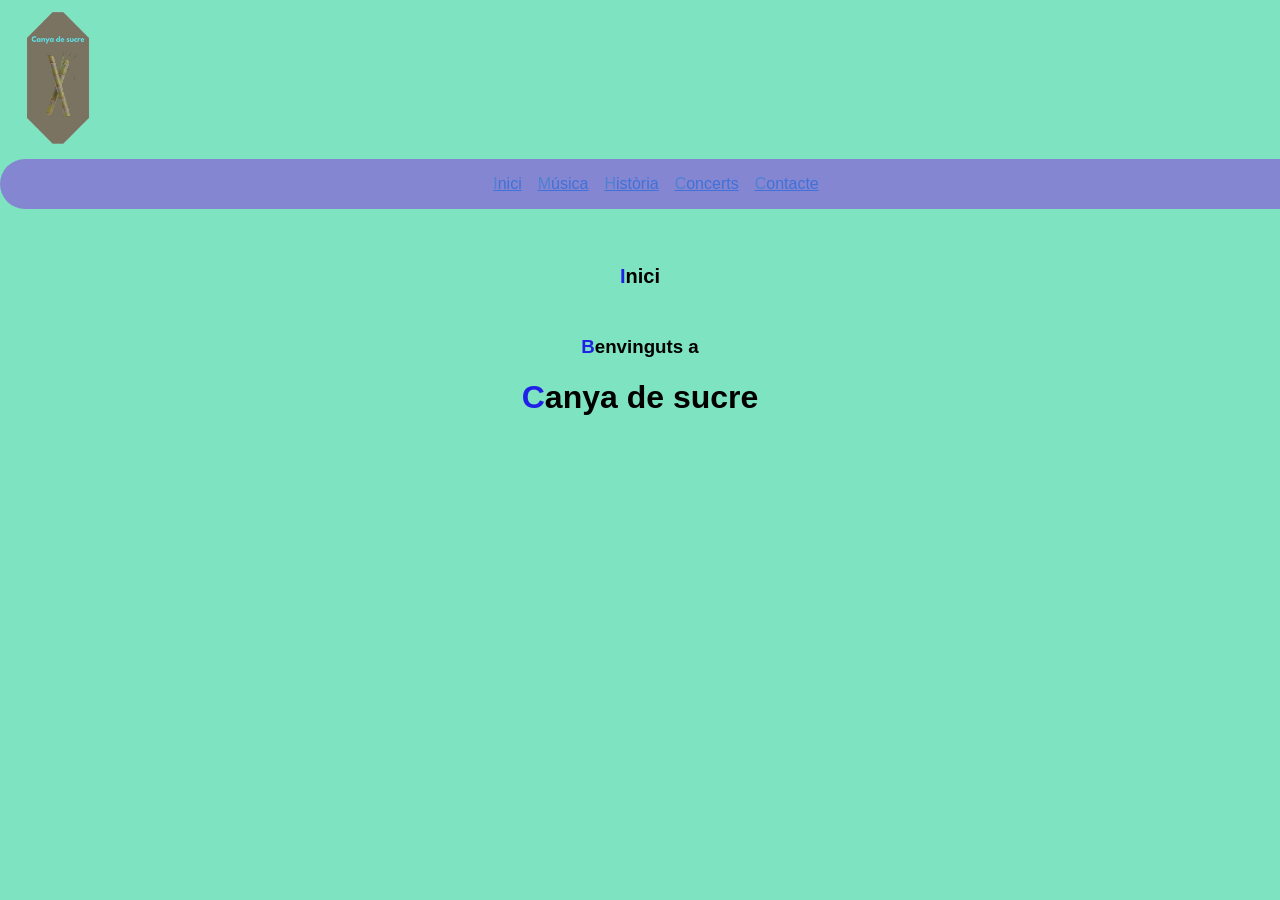
==== index.html @ 2a4c89ec "imatges" ====
<!doctype html>
<html lang="ca">
  <head>
    <meta charset="UTF-8" />
    <meta name="viewport" content="width=device-width, initial-scale=1.0" />
    <title>Inici</title>
    <link rel="stylesheet" href="css/style.css" />
  </head>
  <body>
    <header>
      <img src="img/canyas.png" alt="Canya De Sucre" class="logo" width="120">
      <nav aria-label="Navegació principal">
        <a href="index.html">Inici</a>
        <a href="musica.html">Música</a>
        <a href="historia.html">Història</a>
        <a href="concerts.html">Concerts</a>
        <a href="contacte.html">Contacte</a>
      </nav>
    </header>
    <main>
      <h1 class="inici">Inici</h1>
    </main>
    <script src="js/script.js"></script>
    <h3 class="justificar">Benvinguts a</h3>
    <h1 class="justificar">Canya de sucre</h1>

    
    
    

  </body>
</html>
---- css/style.css ----
/* Estils globals del projecte. */
:root {
  font-family: sans-serif;
}

body {
  margin: 0;
  background-color:rgb(126, 227, 193);
}

nav {
  display: flex;
  gap: 1rem;
  padding: 1rem;
  background-color:blueviolet;
  opacity:0.5;
  border-radius:50px;
  position:fixed;
  align-items: center;
  justify-content:center;
  width:100%;
}

main {
  padding: 1rem;
}

.inici{
  text-align: center;
  font-size:20px;
  margin-top:90px;
}

.justificar{
  text-align:center;
}

p{
  font-size:40px;
  margin:auto;
  font-family:sans-serif;
  text-align:center;
}



::first-letter{
  color: rgb(32, 32, 230);
}
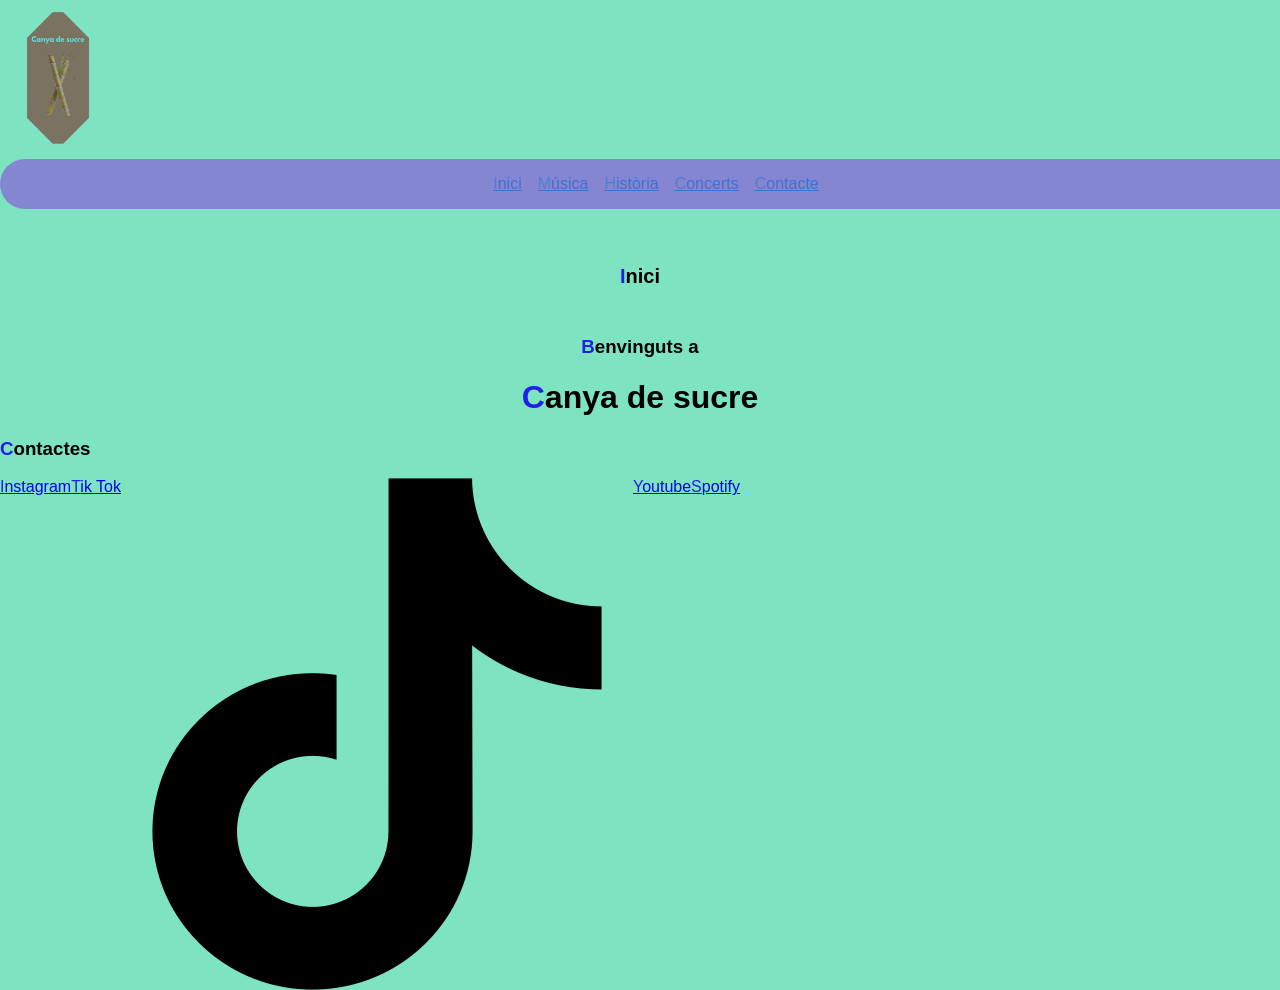
==== commit 19c2007f: "footer" ====
--- a/index.html
+++ b/index.html
@@ -7,6 +7,7 @@
     <link rel="stylesheet" href="css/style.css" />
   </head>
   <body>
+    <hero>
     <header>
       <img src="img/canyas.png" alt="Canya De Sucre" class="logo" width="120">
       <nav aria-label="Navegació principal">
@@ -25,8 +26,20 @@
     <h1 class="justificar">Canya de sucre</h1>
 
     
+    <footer>
+    <h3>Contactes</h3>
+    <div class="fila">
+     <a href="https://www.instagram.com/">Instagram</a>
+     <i class="bi bi-instagram"></i>
+     <a href="https://www.tiktok.com/ca/">Tik Tok</a>
+     <img src="img/tik-tok.png">
+     <a href="https://www.youtube.com/">Youtube</a>
+     <i class="bi bi-youtube"></i>
+     <a href="https://open.spotify.com/intl-es">Spotify</a>
+     <i class="bi bi-spotify"></i>
+    <div> 
+    </footer>
     
-    
-
+  </hero>
   </body>
 </html>
--- a/css/style.css
+++ b/css/style.css
@@ -42,7 +42,28 @@
   text-align:center;
 }
 
+img{
+  align-items:center;
+}
 
+img>footer{
+  width:30px;
+  height:30px;
+}
+
+.fila{
+  display:flex;
+  flex-direction:row;
+
+}
+
+
+@media (max-width:760px) {
+  hero{
+    max-width:fit-content;
+    max-height:fit-content;
+  }
+}
 
 ::first-letter{
   color: rgb(32, 32, 230);
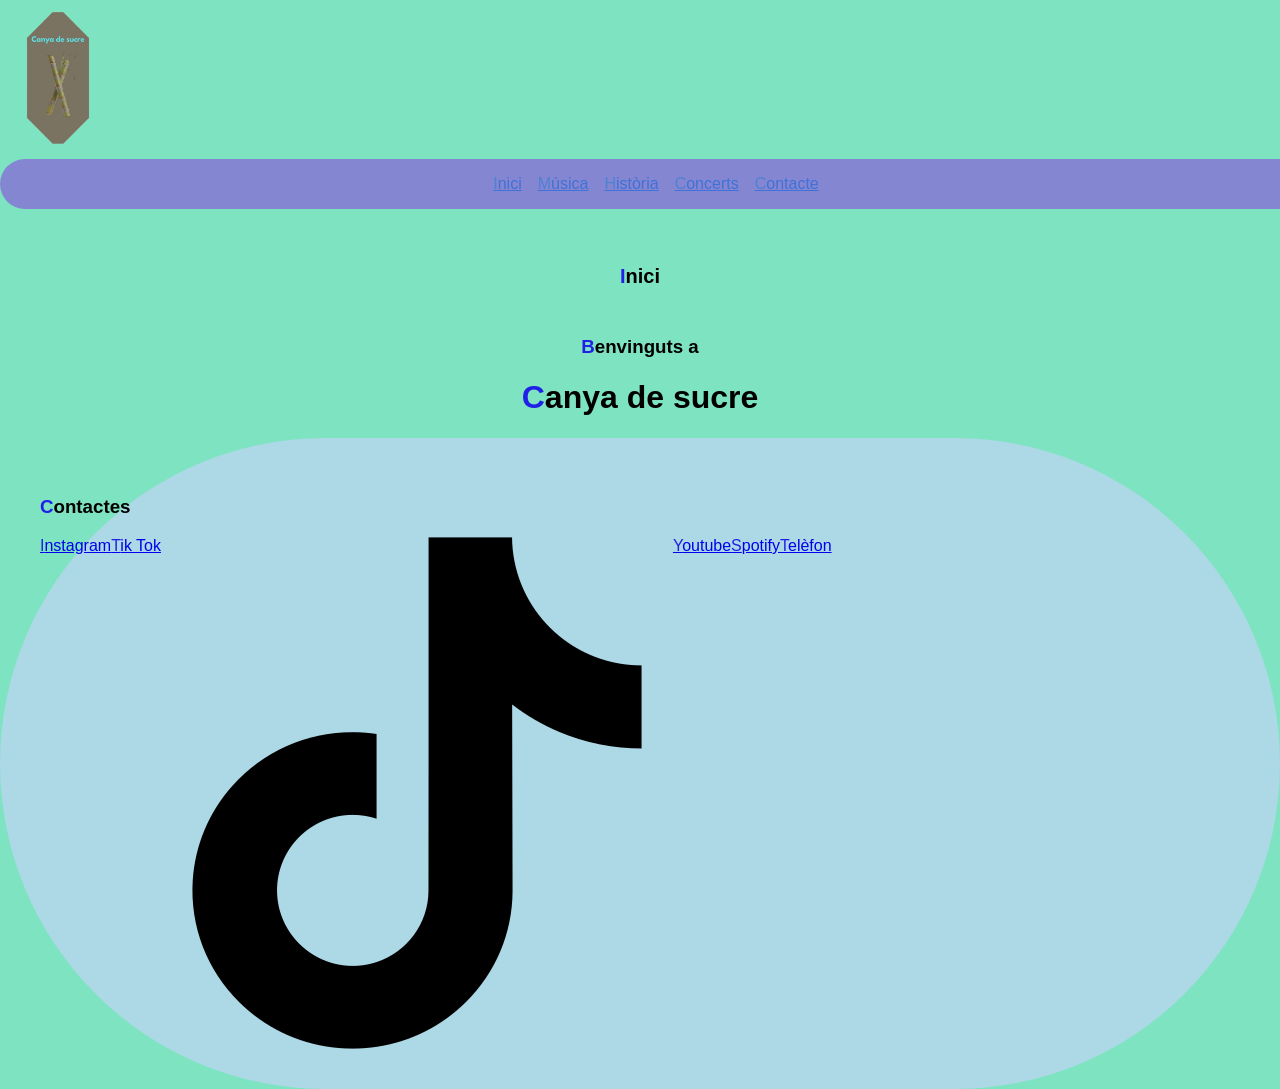
==== commit c464e171: "telefon" ====
--- a/index.html
+++ b/index.html
@@ -37,6 +37,7 @@
      <i class="bi bi-youtube"></i>
      <a href="https://open.spotify.com/intl-es">Spotify</a>
      <i class="bi bi-spotify"></i>
+     <a class="link" href="tel: 234 13 21 16">Telèfon</a>
     <div> 
     </footer>
     
--- a/css/style.css
+++ b/css/style.css
@@ -51,9 +51,38 @@
   height:30px;
 }
 
+footer{
+  background-color:lightblue;
+  border-radius:999px;
+  margin:auto;
+  padding:40px;
+}
+
+i>footer {
+  cursor:pointer;
+  transition: 0.25 ease, box-shadow 0.25s ease;
+}
+
+a>footer{
+  cursor:pointer;
+  transition:0.25 ease, box shadow 0.25 ease;
+}
+.i>footer:hover{
+  transform: translateY(-3px);
+  box-shadow: 0 10px 24px rgba(0,0,0,0.18);
+}
+
+.a>footer:hover{
+  transform: translateY(-3px);
+  box-shadow: 0 10px 24px rgba(0,0,0,0.18);
+}
+
+
+
 .fila{
   display:flex;
   flex-direction:row;
+  align-items:flex-start;
 
 }
 
@@ -67,4 +96,5 @@
 
 ::first-letter{
   color: rgb(32, 32, 230);
-}+}
+
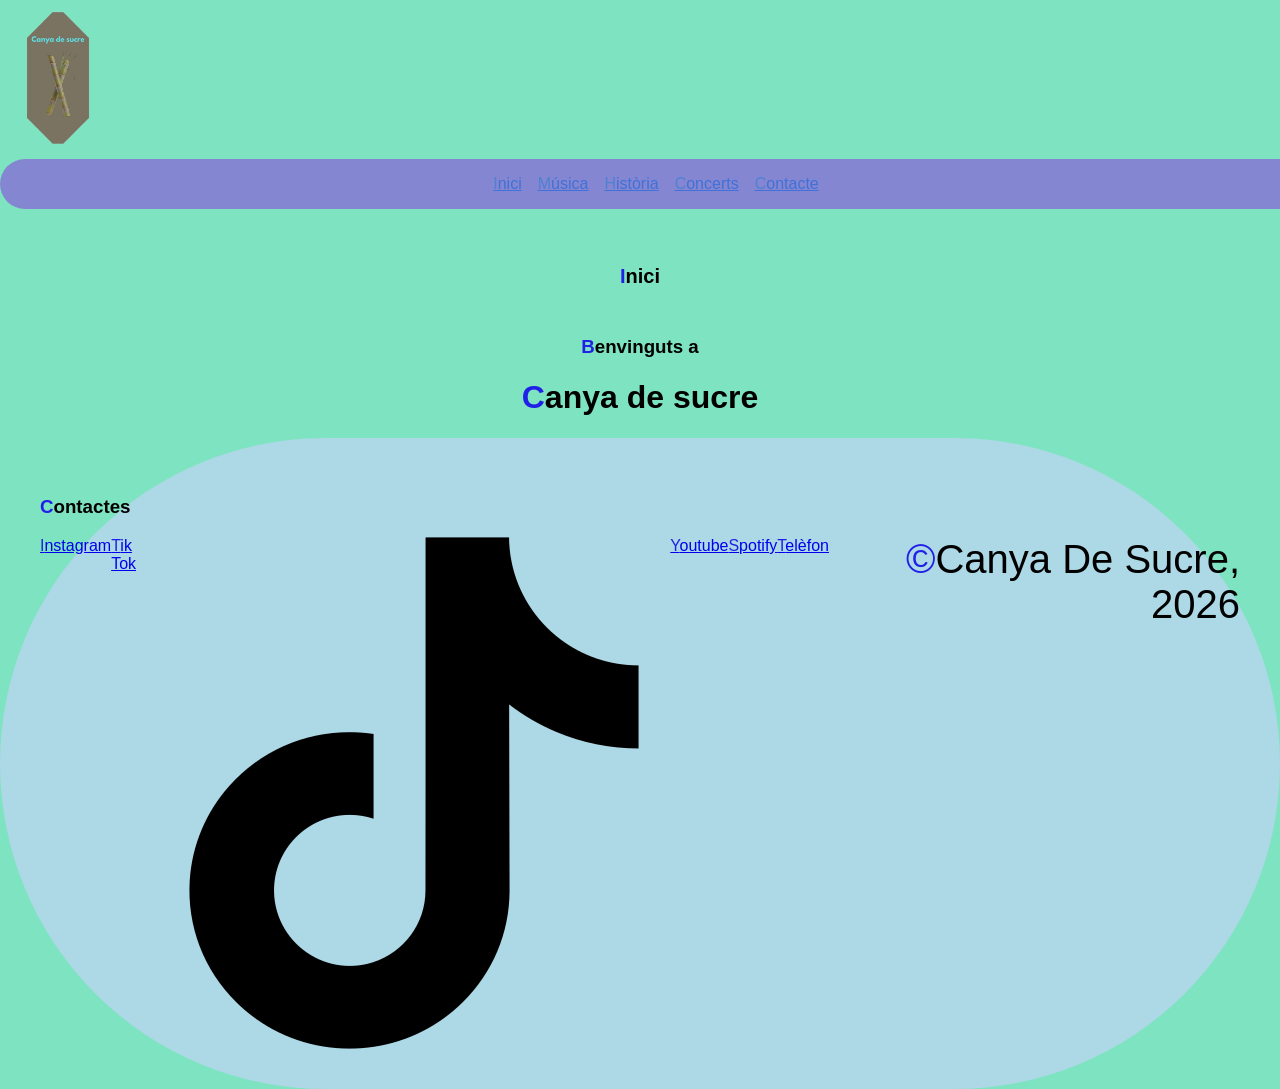
==== commit dbc581cf: "copyright" ====
--- a/index.html
+++ b/index.html
@@ -39,6 +39,7 @@
      <i class="bi bi-spotify"></i>
      <a class="link" href="tel: 234 13 21 16">Telèfon</a>
     <div> 
+    <p class="dreta">©Canya De Sucre, 2026</p>  
     </footer>
     
   </hero>
--- a/css/style.css
+++ b/css/style.css
@@ -76,7 +76,9 @@
   transform: translateY(-3px);
   box-shadow: 0 10px 24px rgba(0,0,0,0.18);
 }
-
+.dreta{
+  text-align:right;
+}
 
 
 .fila{
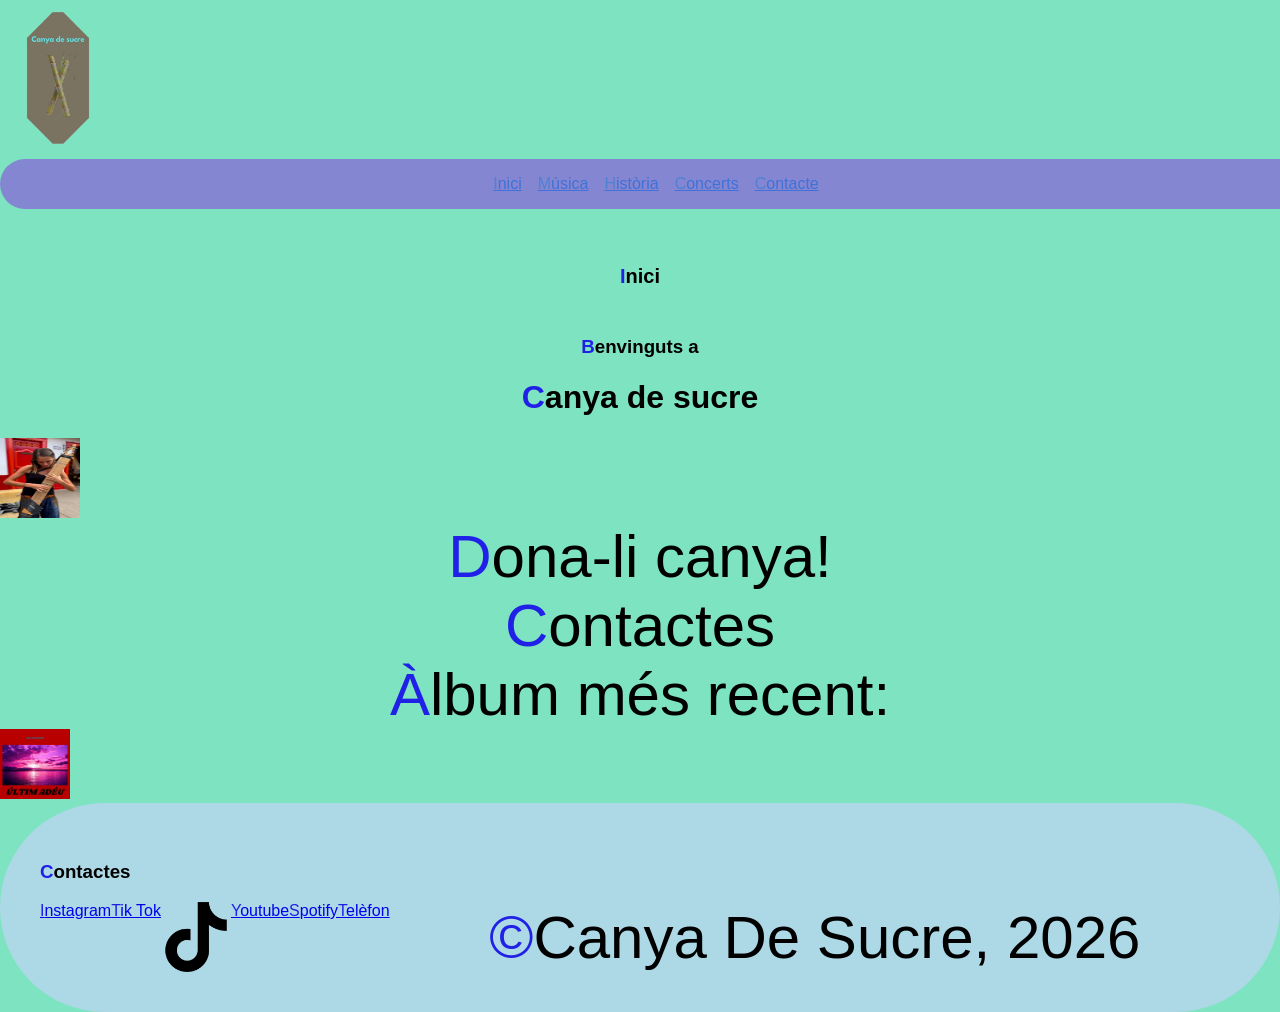
==== commit 37129d3c: "index canvis" ====
--- a/index.html
+++ b/index.html
@@ -7,7 +7,6 @@
     <link rel="stylesheet" href="css/style.css" />
   </head>
   <body>
-    <hero>
     <header>
       <img src="img/canyas.png" alt="Canya De Sucre" class="logo" width="120">
       <nav aria-label="Navegació principal">
@@ -24,6 +23,16 @@
     <script src="js/script.js"></script>
     <h3 class="justificar">Benvinguts a</h3>
     <h1 class="justificar">Canya de sucre</h1>
+    <hero>
+     <img src="img/artista.jpg">
+     <p>Dona-li canya!</p> 
+     <p class="boto">Contactes</p>
+    </hero>
+    <div>
+      <p>Àlbum més recent:</p>
+      <img src="img/album.png">
+    </div>
+
 
     
     <footer>
@@ -42,6 +51,6 @@
     <p class="dreta">©Canya De Sucre, 2026</p>  
     </footer>
     
-  </hero>
+  
   </body>
 </html>
--- a/css/style.css
+++ b/css/style.css
@@ -87,13 +87,40 @@
   align-items:flex-start;
 
 }
+hero{
+  margin:auto;
+}
 
+hero>img{
+  height:80px;
+  width:80px;
+}
+hero>p{
+  text-align:center;
+  font-size:60px;
+}
+.boto:hover{
+  display:inline-flex;
+  align-items:center;
+  gap:6px;
+  padding:15px;
+  border: solid 1px, transparent;
+  transition: transform .15 ease, background-color .2 ease, border-color .2s ease;
+  text-wrap:nowrap;
 
-@media (max-width:760px) {
-  hero{
-    max-width:fit-content;
-    max-height:fit-content;
-  }
+}
+
+div{
+  margin:auto;
+}
+
+div>p{
+  font-size:60px;
+}
+
+div>img{
+  height:70px;
+  width:70px;
 }
 
 ::first-letter{
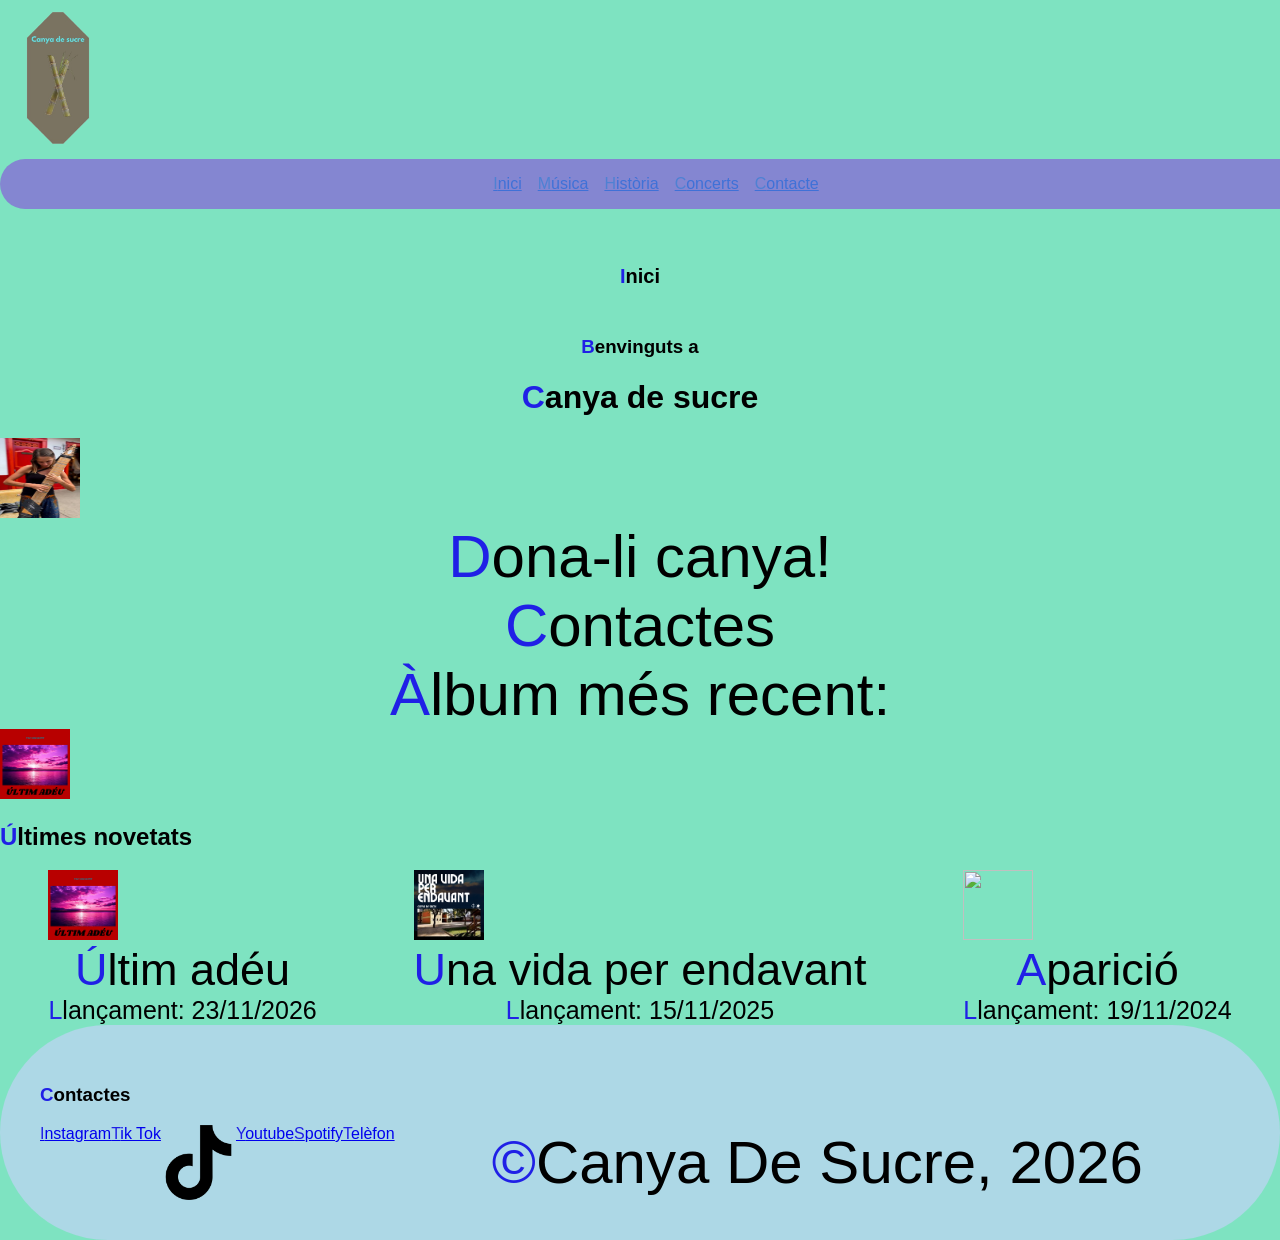
==== commit 1dbc7da0: "novetats index" ====
--- a/index.html
+++ b/index.html
@@ -32,6 +32,26 @@
       <p>Àlbum més recent:</p>
       <img src="img/album.png">
     </div>
+    <div>
+      <h2>Últimes novetats</h2>
+      <div class="fila">
+      <div>
+      <img src="img/album.png">
+      <p class="titol">Últim adéu</p>
+      <p class="data">Llançament: 23/11/2026</p>  
+      </div>
+      <div>
+      <img src="img/album2.png">
+      <p class="titol">Una vida per endavant</p>
+      <p class="data">Llançament: 15/11/2025</p>
+      </div>
+      <div>
+        <img src="img/album3">
+        <p class="titol">Aparició</p>
+        <p class="data">Llançament: 19/11/2024</p>
+      </div>
+    </div>
+    </div>
 
 
     
--- a/css/style.css
+++ b/css/style.css
@@ -123,6 +123,28 @@
   width:70px;
 }
 
+.fila{
+  display:flex;
+  flex-direction:row;
+  margin: auto;
+}
+
+.fila>img{
+  height:75px;
+  width:75px;
+
+}
+
+.titol{
+  font-size:45px;
+  margin:auto;
+}
+
+.data{
+  font-size:25px;
+  margin:auto;
+}
+
 ::first-letter{
   color: rgb(32, 32, 230);
 }
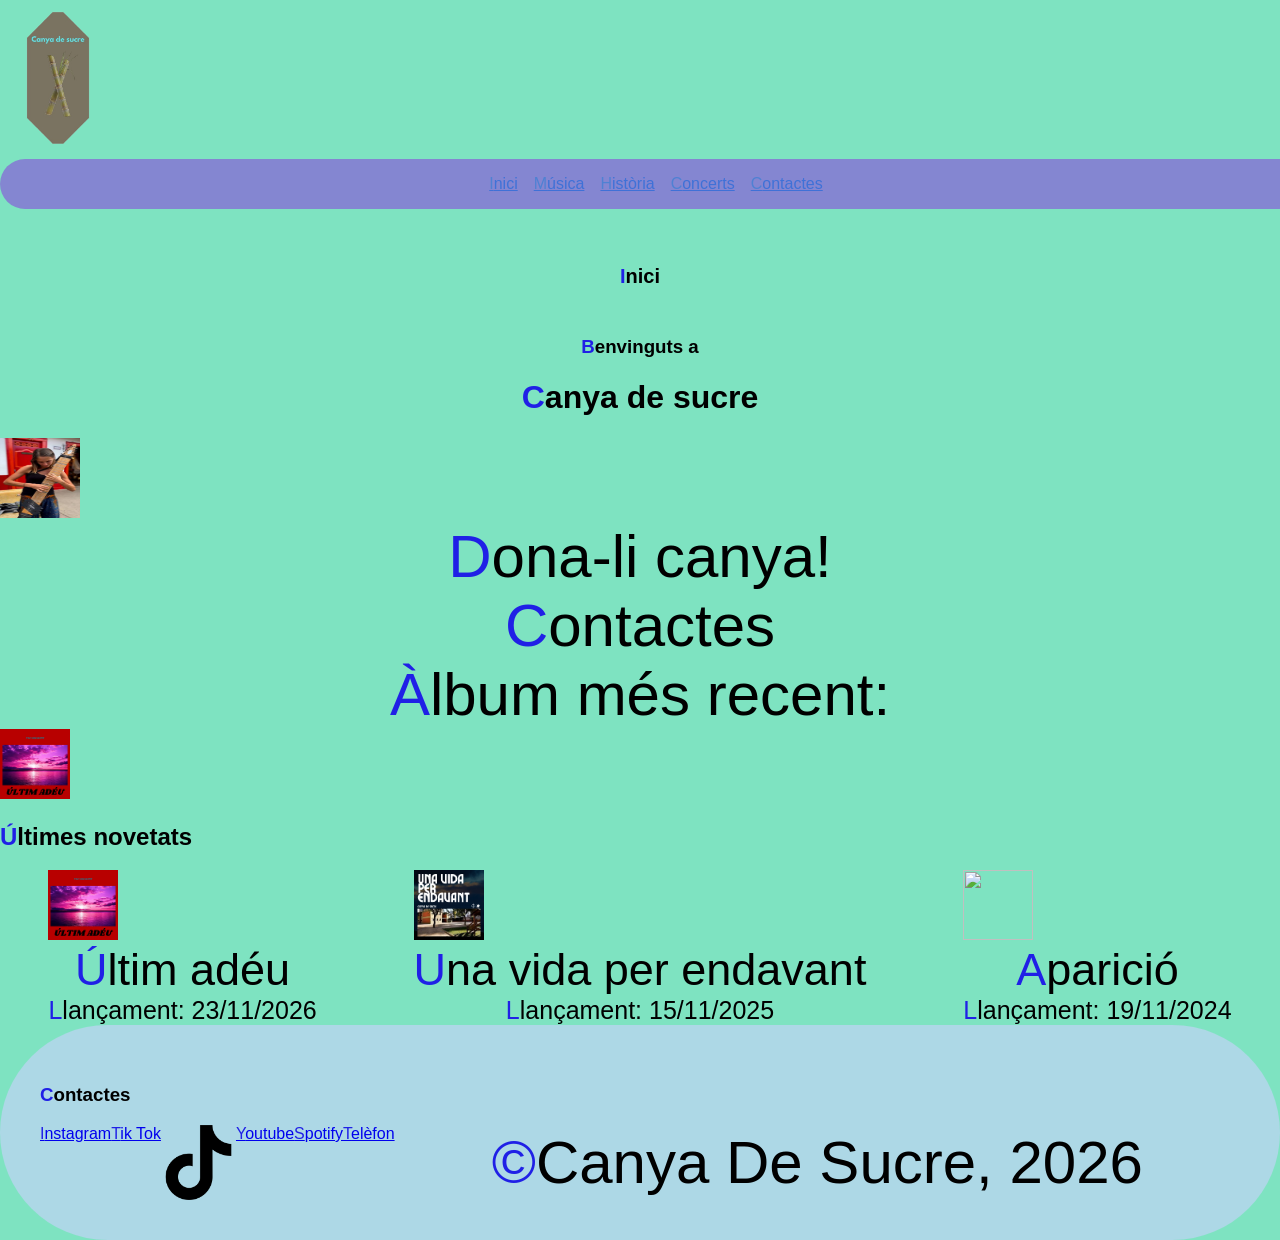
==== commit 6f26badd: "descripcions" ====
--- a/index.html
+++ b/index.html
@@ -14,14 +14,14 @@
         <a href="musica.html">Música</a>
         <a href="historia.html">Història</a>
         <a href="concerts.html">Concerts</a>
-        <a href="contacte.html">Contacte</a>
+        <a href="contacte.html">Contactes</a>
       </nav>
     </header>
     <main>
       <h1 class="inici">Inici</h1>
     </main>
     <script src="js/script.js"></script>
-    <h3 class="justificar">Benvinguts a</h3>
+    <h3 class="justificar">Benvinguts a </h3>
     <h1 class="justificar">Canya de sucre</h1>
     <hero>
      <img src="img/artista.jpg">
@@ -38,12 +38,14 @@
       <div>
       <img src="img/album.png">
       <p class="titol">Últim adéu</p>
-      <p class="data">Llançament: 23/11/2026</p>  
+      <p class="data">Llançament: 23/11/2026</p>
+      
       </div>
       <div>
       <img src="img/album2.png">
       <p class="titol">Una vida per endavant</p>
       <p class="data">Llançament: 15/11/2025</p>
+    
       </div>
       <div>
         <img src="img/album3">
@@ -52,6 +54,8 @@
       </div>
     </div>
     </div>
+    
+
 
 
     
--- a/css/style.css
+++ b/css/style.css
@@ -107,6 +107,8 @@
   border: solid 1px, transparent;
   transition: transform .15 ease, background-color .2 ease, border-color .2s ease;
   text-wrap:nowrap;
+  border-radius:100px;
+  background-color:rgb(40, 128, 205);
 
 }
 
@@ -145,6 +147,22 @@
   margin:auto;
 }
 
+.cap{
+  text-align:center;
+  text-decoration-color:rgb(40, 128, 205);
+  text-decoration-line:underline;
+}
+
+.enunciat{
+  text-align:center;
+
+}
+
+.descripcio{
+  text-align:center;
+  font-size:35px;
+}
+
 ::first-letter{
   color: rgb(32, 32, 230);
 }
